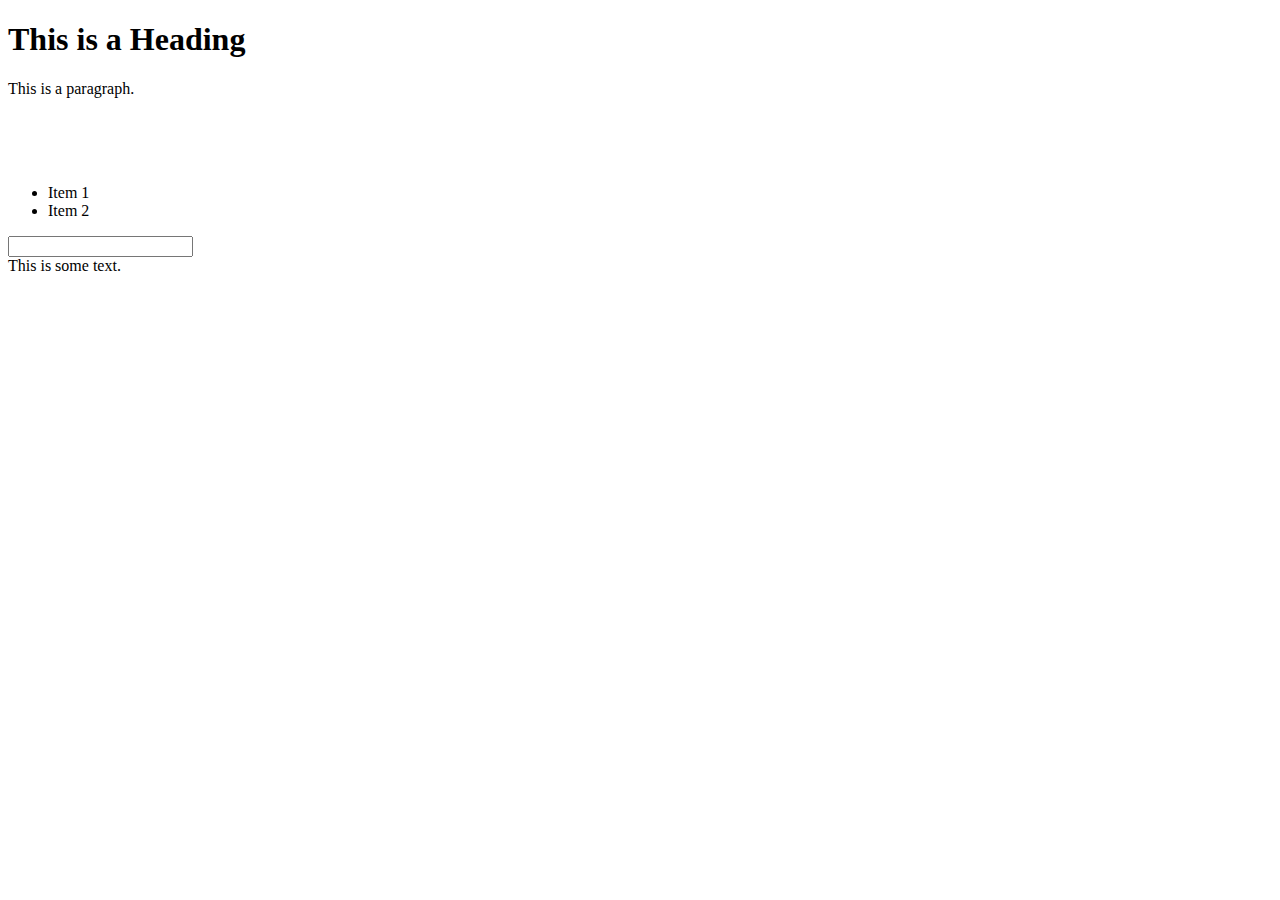
==== index.html @ e8ca7564 "Added an index.html file." ====
<!DOCTYPE html>
<html>

<head>
  <title>Christopher's Website</title>
</head>

<body>

  <h1>This is a Heading</h1>
  <p>This is a paragraph.</p>
  <br>
  <br>
  <br>
  <div>
    <ul>
      <li>
        Item 1
      </li>
      <li>
        Item 2
      </li>
    </ul>
    <input type="text" id="text_field">
  </div>
  This is some text.

</body>

</html>
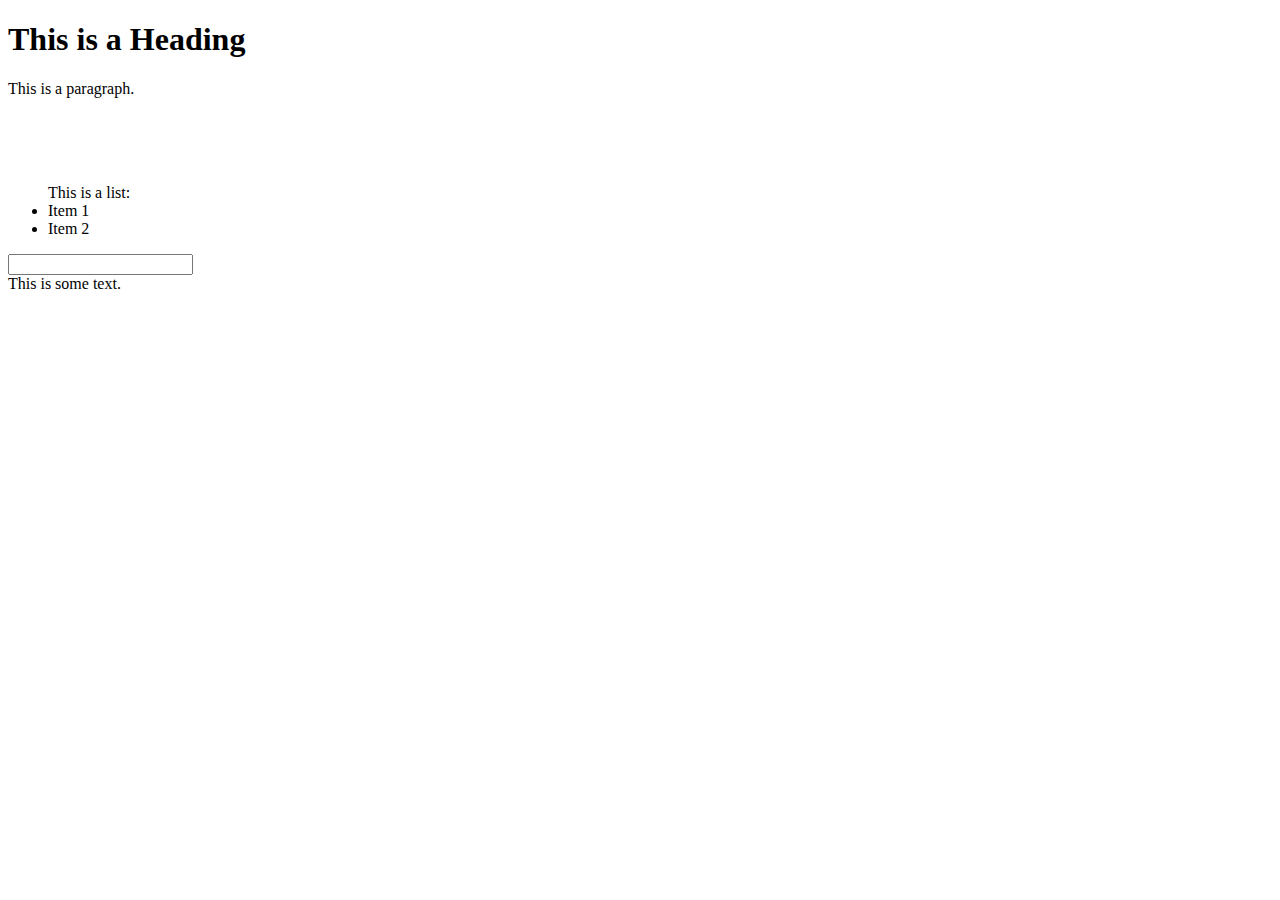
==== commit 0dd2c141: "Added a label for the List." ====
--- a/index.html
+++ b/index.html
@@ -13,7 +13,7 @@
   <br>
   <br>
   <div>
-    <ul>
+    <ul>This is a list:
       <li>
         Item 1
       </li>
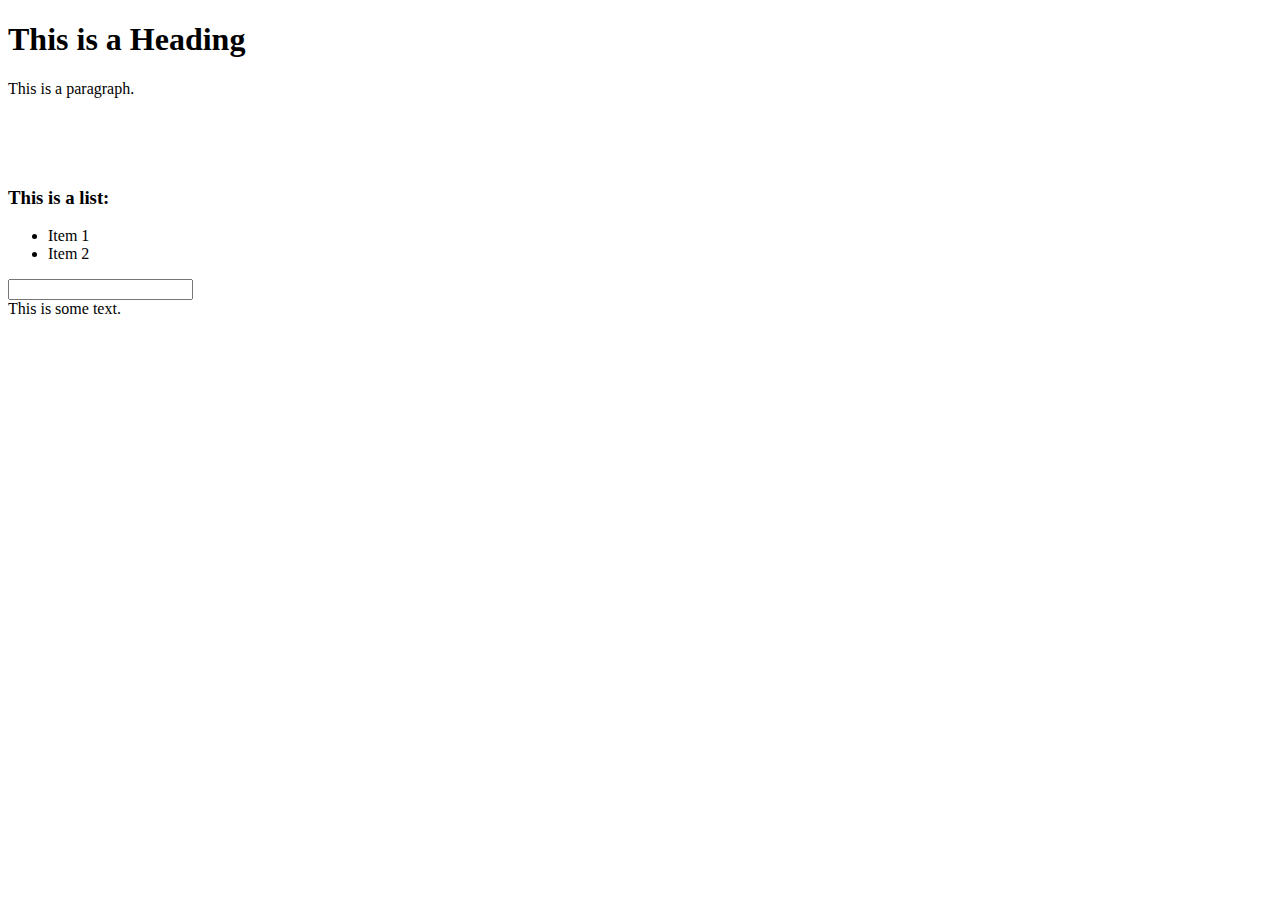
==== commit a8aa648c: "Fixed the label for the List." ====
--- a/index.html
+++ b/index.html
@@ -13,7 +13,8 @@
   <br>
   <br>
   <div>
-    <ul>This is a list:
+    <h3>This is a list:</h3>
+    <ul>
       <li>
         Item 1
       </li>
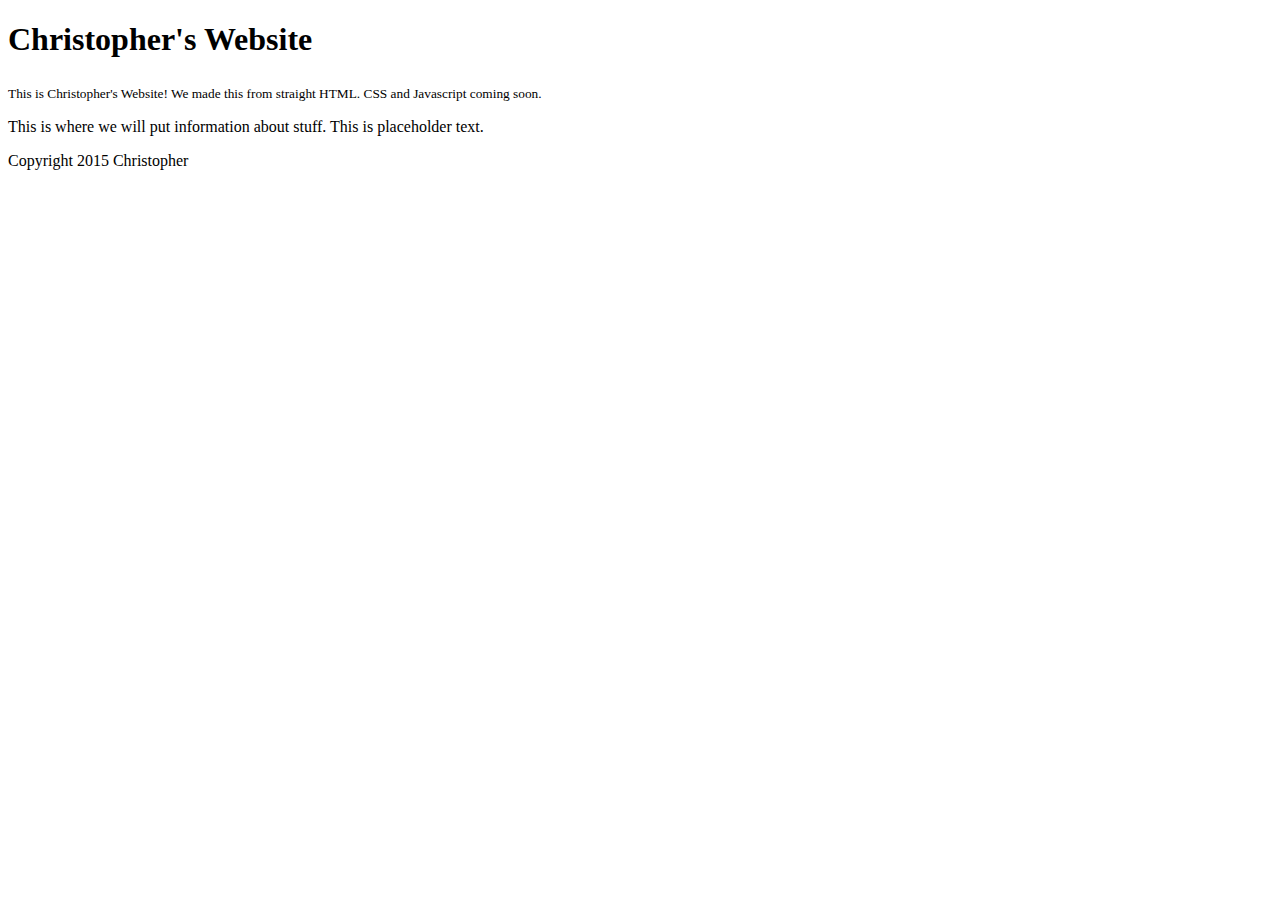
==== commit b67c28e8: "Started making our website." ====
--- a/index.html
+++ b/index.html
@@ -6,26 +6,15 @@
 </head>
 
 <body>
+  <h1>Christopher's Website</h1>
+  <sub>This is Christopher's Website! We made this from straight HTML. CSS and Javascript coming soon.</sub>
+  <p>
+    This is where we will put information about stuff. This is placeholder text.
+  </p>
 
-  <h1>This is a Heading</h1>
-  <p>This is a paragraph.</p>
-  <br>
-  <br>
-  <br>
-  <div>
-    <h3>This is a list:</h3>
-    <ul>
-      <li>
-        Item 1
-      </li>
-      <li>
-        Item 2
-      </li>
-    </ul>
-    <input type="text" id="text_field">
-  </div>
-  This is some text.
-
+  <footer>
+    Copyright 2015 Christopher
+  </footer>
 </body>
 
 </html>
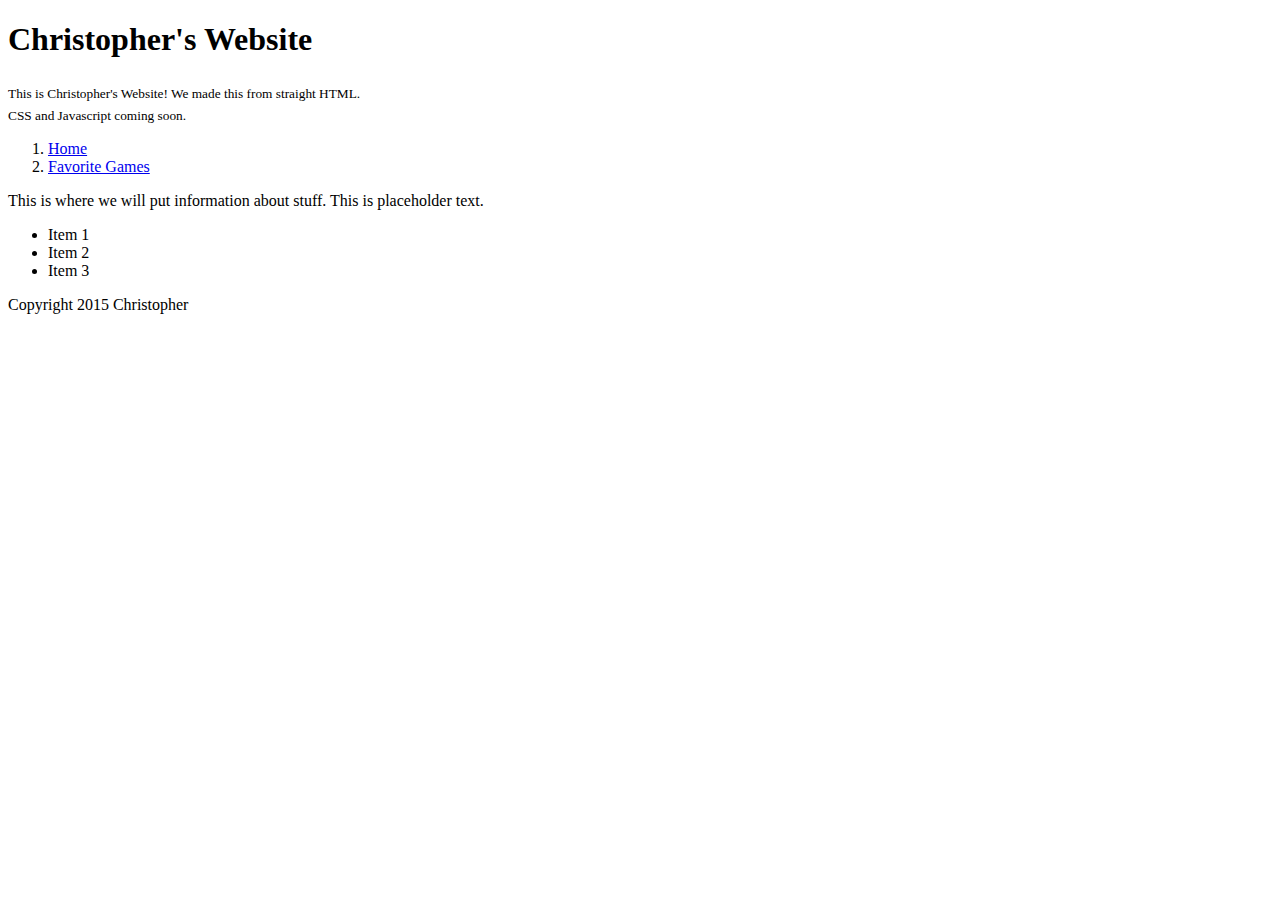
==== commit ea8bd80e: "Added some navigation links to the top of the page." ====
--- a/index.html
+++ b/index.html
@@ -7,10 +7,30 @@
 
 <body>
   <h1>Christopher's Website</h1>
-  <sub>This is Christopher's Website! We made this from straight HTML. CSS and Javascript coming soon.</sub>
+  <sub>This is Christopher's Website! We made this from straight HTML.
+    <br>CSS and Javascript coming soon.</sub>
+  <ol>
+    <li>
+      <a href="index.html">Home</a>
+    </li>
+    <li>
+      <a href="fav_games.html">Favorite Games</a>
+    </li>
+  </ol>
   <p>
     This is where we will put information about stuff. This is placeholder text.
   </p>
+  <ul>
+    <li>
+      Item 1
+    </li>
+    <li>
+      Item 2
+    </li>
+    <li>
+      Item 3
+    </li>
+  </ul>
 
   <footer>
     Copyright 2015 Christopher
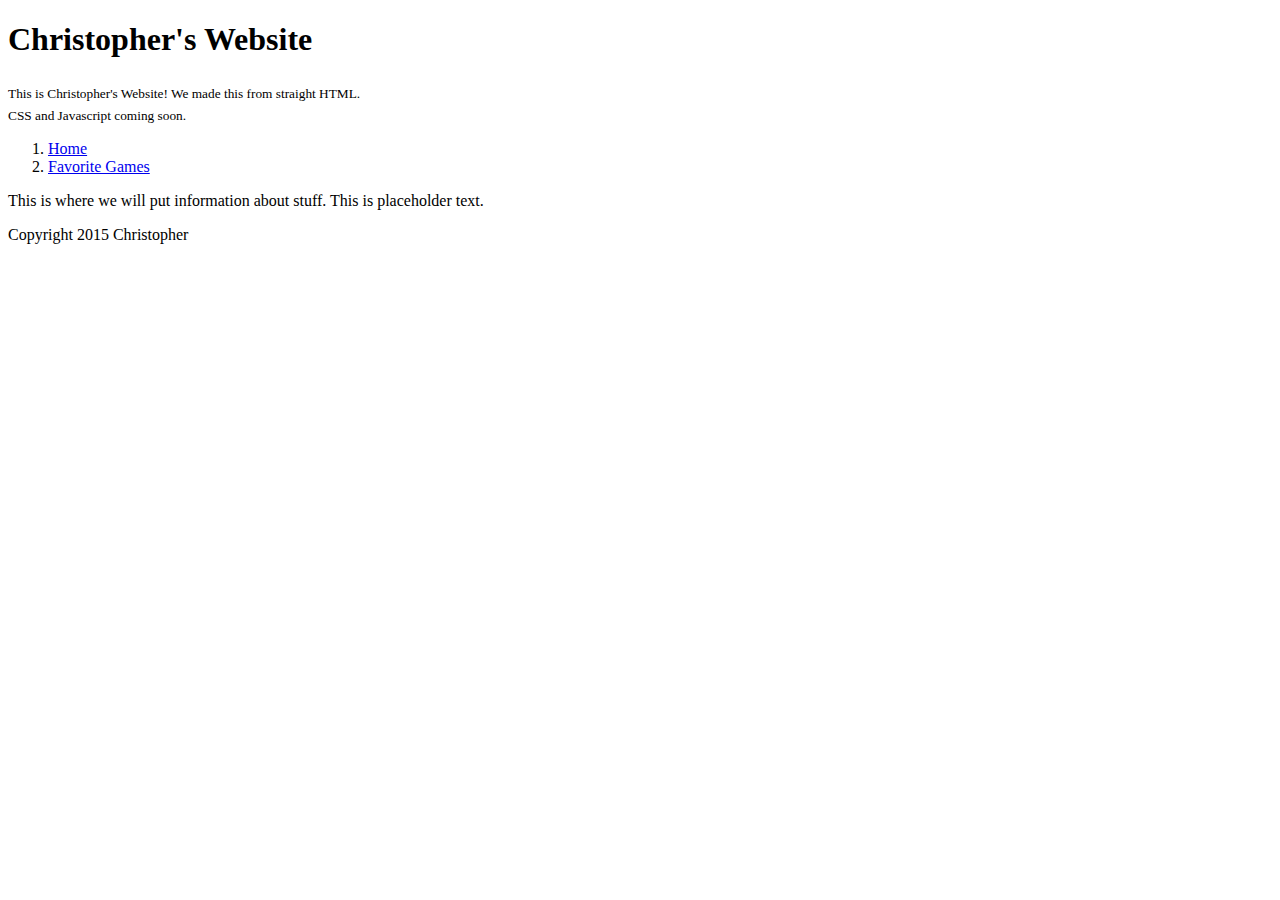
==== commit 9ecc99a4: "Added a new page showing some of my favorite games." ====
--- a/index.html
+++ b/index.html
@@ -20,17 +20,6 @@
   <p>
     This is where we will put information about stuff. This is placeholder text.
   </p>
-  <ul>
-    <li>
-      Item 1
-    </li>
-    <li>
-      Item 2
-    </li>
-    <li>
-      Item 3
-    </li>
-  </ul>
 
   <footer>
     Copyright 2015 Christopher
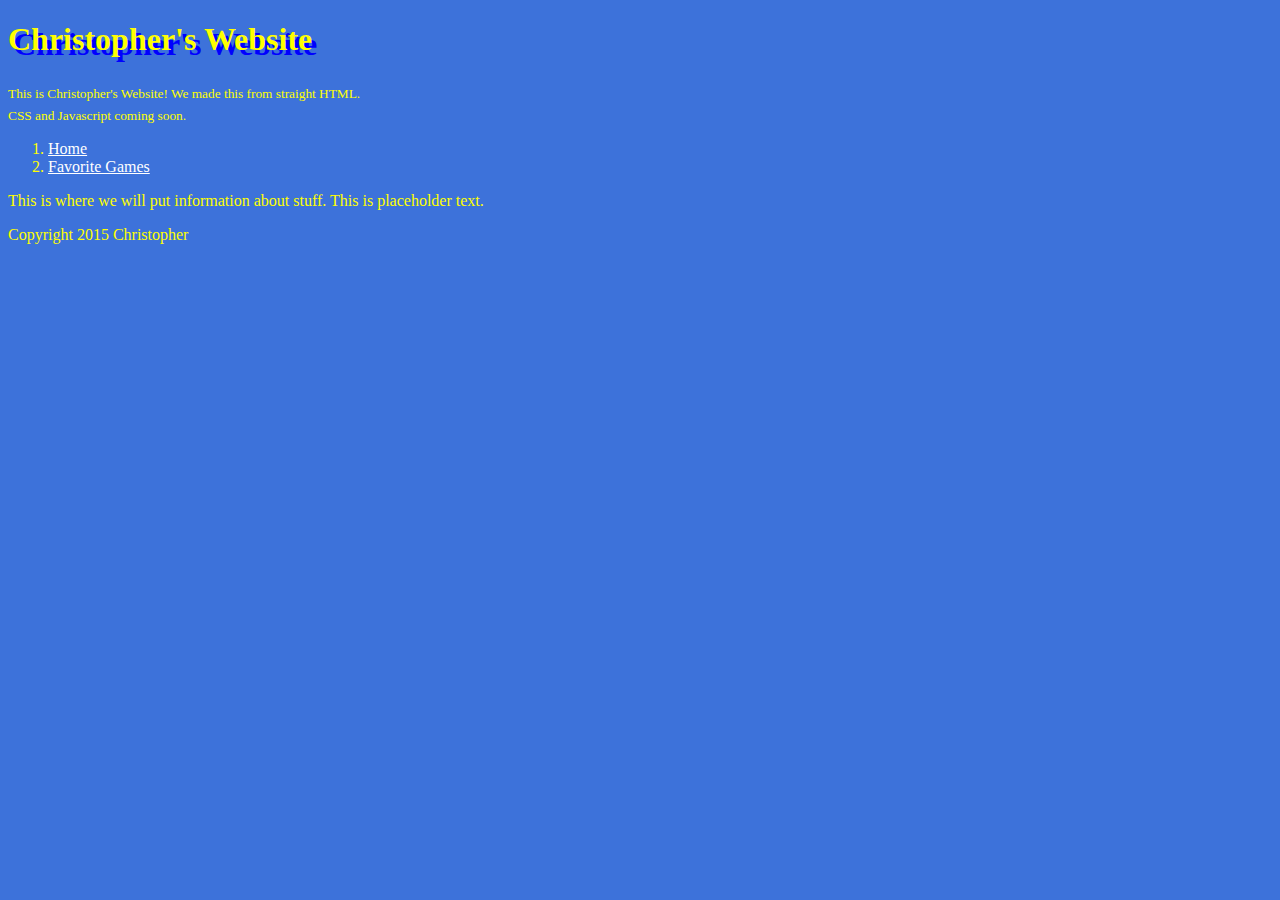
==== commit a7854065: "Added some simple styles to the website." ====
--- a/index.html
+++ b/index.html
@@ -3,6 +3,7 @@
 
 <head>
   <title>Christopher's Website</title>
+  <link rel="stylesheet" type="text/css" href="style.css">
 </head>
 
 <body>
--- a/style.css
+++ b/style.css
@@ -0,0 +1,21 @@
+body {
+  color: yellow;
+  background-color: #3d72da;
+}
+
+a:link {
+  color: white;
+}
+
+a:visited {
+  color: white;
+}
+
+a:hover {
+  color: green;
+}
+
+h1 {
+  text-shadow: 5px 5px blue;
+
+}
